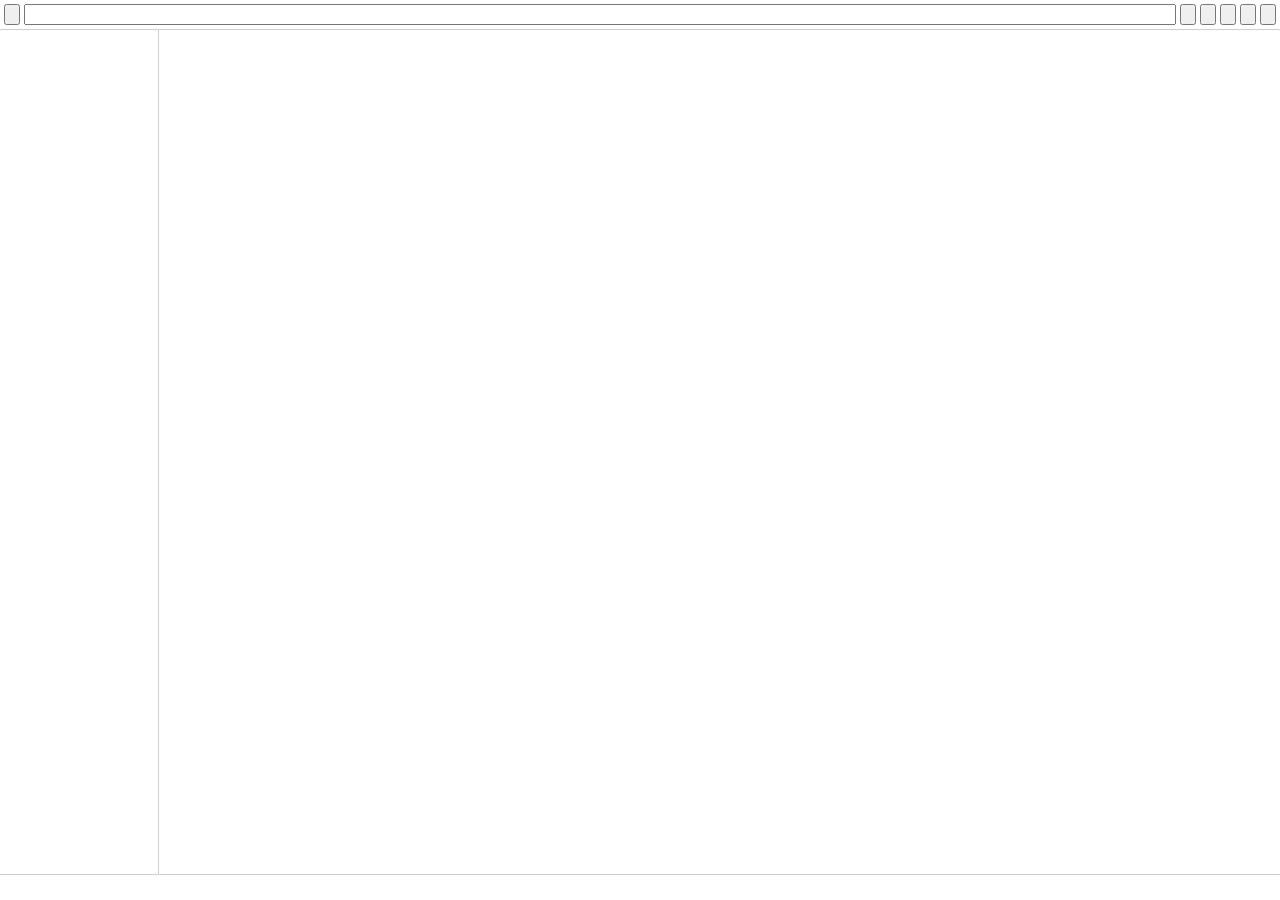
==== public/sys/apps/explorer/index.html @ baab30d3 "v0.2.0" ====
<!doctype html>
<html lang="ja">
<head>
<meta charset="utf-8">
<title>エクスプローラー</title>
<style>
:root { color-scheme: light dark; }
html, body { height: 100%; margin: 0; }
body { display: flex; flex-direction: column; font: 13px system-ui, sans-serif; }
button { font: inherit; display: inline-flex; align-items: center; gap: 6px; cursor: pointer; }
.bar { display: flex; gap: 4px; padding: 4px; border-bottom: 1px solid #8886; }
.bar input { flex: 1; min-width: 0; font: inherit; }
.main { flex: 1; display: flex; min-height: 0; }
#tree { width: 150px; overflow: auto; border-right: 1px solid #8886; padding: 4px; }
#tree div { white-space: nowrap; }
#tree button, .row { border: 0; background: none; color: inherit; }
#tree button { padding: 1px 2px; }
#list { flex: 1; overflow: auto; padding: 4px; }
.row { display: flex; width: 100%; text-align: left; padding: 3px 6px; border-radius: 4px; }
.row.sel { background: #4a90e255; }
.row .sz { margin-left: auto; opacity: .6; }
#msg { padding: 3px 8px; min-height: 1.5em; border-top: 1px solid #8886; }
</style>
</head>
<body>
<div class="bar">
  <button id="up" title="上へ"></button>
  <input id="path" spellcheck="false">
  <button id="mkd" title="新しいフォルダ"></button>
  <button id="mkf" title="新しいファイル"></button>
  <button id="ren" title="名前の変更"></button>
  <button id="del" title="削除"></button>
  <button id="ref" title="更新"></button>
</div>
<div class="main"><div id="tree"></div><div id="list"></div></div>
<div id="msg"></div>
<script>
const $ = (id) => document.getElementById(id);
const ic = TrainOS.icon;
const join = (a, b) => (a === '/' ? '' : a) + '/' + b;
const fmt = (n) => (n == null ? '' : n < 1024 ? n + ' B' : (n / 1024).toFixed(1) + ' KB');
let cwd = '/', sel = null;

const say = (m) => { $('msg').textContent = m || ''; };

// 入力欄をメッセージ欄に出す（prompt は使えないため）
const ask = (label, v) => new Promise((ok) => {
  const m = $('msg');
  m.textContent = label + ' ';
  const i = document.createElement('input');
  i.value = v || '';
  m.append(i);
  i.focus();
  i.select();
  i.onkeydown = (e) => {
    if (e.key === 'Enter') { m.textContent = ''; ok(i.value.trim()); }
    else if (e.key === 'Escape') { m.textContent = ''; ok(null); }
  };
});

async function drawTree() {
  const root = await TrainOS.fs.tree('/');
  const t = $('tree');
  t.replaceChildren();
  (function walk(n, p, d) {
    const row = document.createElement('div');
    row.style.paddingLeft = d * 10 + 'px';
    const b = document.createElement('button');
    b.innerHTML = ic('folder');
    b.append(' ' + (p === '/' ? '/' : n.name));
    b.onclick = () => load(p);
    row.append(b);
    t.append(row);
    for (const c of n.children || []) if (c.isDirectory) walk(c, join(p, c.name), d + 1);
  })(root, '/', 0);
}

const open = (it) => (it.isDirectory
  ? load(join(cwd, it.name))
  : TrainOS.app.openFile(join(cwd, it.name)).catch((e) => say(e.message)));

async function load(p) {
  try {
    const items = await TrainOS.fs.list(p);
    cwd = p; sel = null;
    $('path').value = p;
    TrainOS.app.setTitle(p);
    items.sort((a, b) => (b.isDirectory - a.isDirectory) || a.name.localeCompare(b.name));
    const l = $('list');
    l.replaceChildren();
    for (const it of items) {
      const r = document.createElement('button');
      r.className = 'row';
      r.innerHTML = ic(it.isDirectory ? 'folder' : 'file');
      const nm = document.createElement('span');
      nm.textContent = ' ' + it.name;
      r.append(nm);
      if (!it.isDirectory) {
        const s = document.createElement('span');
        s.className = 'sz';
        s.textContent = fmt(it.size);
        r.append(s);
      }
      r.onclick = () => { sel = it.name; [...l.children].forEach((c) => c.classList.toggle('sel', c === r)); };
      r.ondblclick = () => open(it);
      l.append(r);
    }
    say(items.length + ' 件');
  } catch (e) { say(e.message); }
}

const act = (fn) => async () => {
  try { await fn(); await load(cwd); await drawTree(); } catch (e) { say(e.message); }
};
$('mkd').onclick = act(async () => { const n = await ask('フォルダ名:'); if (n) await TrainOS.fs.mkdir(join(cwd, n)); });
$('mkf').onclick = act(async () => { const n = await ask('ファイル名:'); if (n) await TrainOS.fs.writeFile(join(cwd, n), ''); });
$('ren').onclick = act(async () => {
  if (!sel) return say('選択してください');
  const n = await ask('新しい名前:', sel);
  if (n && n !== sel) await TrainOS.fs.move(join(cwd, sel), join(cwd, n));
});
$('del').onclick = act(async () => {
  if (!sel) return say('選択してください');
  if ((await ask(sel + ' を削除するには y を入力:')) === 'y') await TrainOS.fs.remove(join(cwd, sel));
});
$('ref').onclick = act(async () => {});
$('up').onclick = () => load(cwd.replace(/\/[^/]*$/, '') || '/');
$('path').onkeydown = (e) => { if (e.key === 'Enter') load($('path').value.trim() || '/'); };

for (const [id, name] of [['up', 'arrow-up'], ['mkd', 'folder-plus'], ['mkf', 'file-circle-plus'], ['ren', 'pen'], ['del', 'trash'], ['ref', 'rotate']]) {
  $(id).innerHTML = ic(name);
}

let opened = false;
TrainOS.app.onOpen((p) => { opened = true; load(p); });
drawTree();
setTimeout(() => { if (!opened) load('/usr'); }, 100);
</script>
</body>
</html>
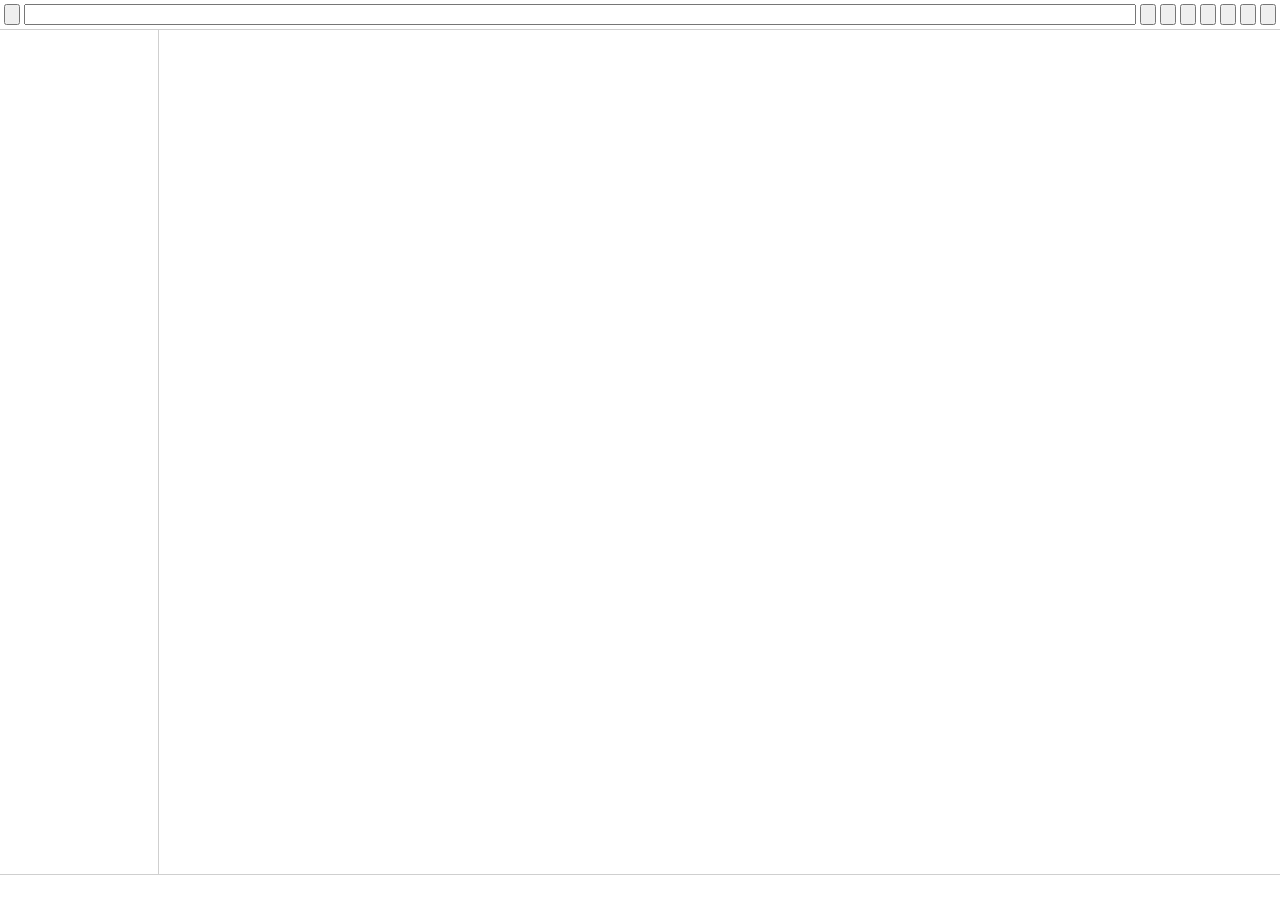
==== commit eb4ffcc7: "v0.6.0" ====
--- a/public/sys/apps/explorer/index.html
+++ b/public/sys/apps/explorer/index.html
@@ -4,22 +4,31 @@
 <meta charset="utf-8">
 <title>エクスプローラー</title>
 <style>
-:root { color-scheme: light dark; }
 html, body { height: 100%; margin: 0; }
-body { display: flex; flex-direction: column; font: 13px system-ui, sans-serif; }
+body { display: flex; flex-direction: column; font-family: var(--font-ui, system-ui, sans-serif); font-size: calc(var(--font-size, 14px) - 1px); user-select: none; }
 button { font: inherit; display: inline-flex; align-items: center; gap: 6px; cursor: pointer; }
+input { font: inherit; user-select: text; }
 .bar { display: flex; gap: 4px; padding: 4px; border-bottom: 1px solid #8886; }
-.bar input { flex: 1; min-width: 0; font: inherit; }
+.bar input { flex: 1; min-width: 0; }
 .main { flex: 1; display: flex; min-height: 0; }
 #tree { width: 150px; overflow: auto; border-right: 1px solid #8886; padding: 4px; }
 #tree div { white-space: nowrap; }
 #tree button, .row { border: 0; background: none; color: inherit; }
-#tree button { padding: 1px 2px; }
-#list { flex: 1; overflow: auto; padding: 4px; }
-.row { display: flex; width: 100%; text-align: left; padding: 3px 6px; border-radius: 4px; }
+#tree button { padding: 1px 2px; border-radius: 4px; }
+#tree button.cur { background: #4a90e233; }
+#list { flex: 1; overflow: auto; padding: 4px; outline: none; }
+.row { display: flex; width: 100%; box-sizing: border-box; text-align: left; padding: 3px 6px; border-radius: 4px; }
 .row.sel { background: #4a90e255; }
+.row.cut { opacity: .5; }
 .row .sz { margin-left: auto; opacity: .6; }
-#msg { padding: 3px 8px; min-height: 1.5em; border-top: 1px solid #8886; }
+.drop { outline: 2px dashed #4a90e2; outline-offset: -2px; background: #4a90e222; }
+#list.drop { outline-offset: -4px; }
+#msg { padding: 3px 8px; min-height: 1.5em; border-top: 1px solid #8886; display: flex; gap: 6px; align-items: center; flex-wrap: wrap; }
+#ctx { position: fixed; z-index: 10; min-width: 170px; padding: 4px; border: 1px solid #8886; border-radius: 6px; background: var(--win-bg, #fff); color: var(--win-fg, #111); box-shadow: 0 4px 16px #0006; }
+#ctx button { display: flex; width: 100%; border: 0; background: none; color: inherit; text-align: left; padding: 4px 8px; border-radius: 4px; }
+#ctx button:hover:not(:disabled) { background: #4a90e255; }
+#ctx button:disabled { opacity: .4; cursor: default; }
+#ctx hr { border: 0; border-top: 1px solid #8886; margin: 4px 0; }
 </style>
 </head>
 <body>
@@ -28,22 +37,36 @@
   <input id="path" spellcheck="false">
   <button id="mkd" title="新しいフォルダ"></button>
   <button id="mkf" title="新しいファイル"></button>
+  <button id="upl" title="アップロード"></button>
+  <button id="dwn" title="ダウンロード"></button>
   <button id="ren" title="名前の変更"></button>
   <button id="del" title="削除"></button>
   <button id="ref" title="更新"></button>
 </div>
-<div class="main"><div id="tree"></div><div id="list"></div></div>
+<div class="main"><div id="tree"></div><div id="list" tabindex="0"></div></div>
 <div id="msg"></div>
+<div id="ctx" hidden></div>
+<input type="file" id="fup" multiple hidden>
+<input type="file" id="fdir" webkitdirectory hidden>
 <script>
 const $ = (id) => document.getElementById(id);
 const ic = TrainOS.icon;
 const join = (a, b) => (a === '/' ? '' : a) + '/' + b;
-const fmt = (n) => (n == null ? '' : n < 1024 ? n + ' B' : (n / 1024).toFixed(1) + ' KB');
-let cwd = '/', sel = null;
+const base = (p) => p.split('/').pop();
+const dirname = (p) => p.replace(/\/[^/]*$/, '') || '/';
+const fmt = (n) => (n == null ? '' : n < 1024 ? n + ' B' : n < 1048576 ? (n / 1024).toFixed(1) + ' KB' : (n / 1048576).toFixed(1) + ' MB');
+const extOf = (n) => { const m = /\.([^./]+)$/.exec(n); return m ? m[1].toLowerCase() : ''; };
+const iconFor = (it) => it.isDirectory ? 'folder'
+  : /^(png|jpe?g|gif|webp|svg|bmp)$/.test(extOf(it.name)) ? 'file-image'
+  : /^(txt|md|log)$/.test(extOf(it.name)) ? 'file-lines' : 'file';
+const MIME = 'application/x-trainos-paths';
+
+let cwd = '/', items = [], sel = new Set(), anchor = null, clip = null, dragging = null;
 
 const say = (m) => { $('msg').textContent = m || ''; };
-
-// 入力欄をメッセージ欄に出す（prompt は使えないため）
+const errMsg = (e) => (e && e.message) || String(e);
+
+// メッセージ欄に入力欄を出す（prompt は使えないため）
 const ask = (label, v) => new Promise((ok) => {
   const m = $('msg');
   m.textContent = label + ' ';
@@ -55,9 +78,37 @@
   i.onkeydown = (e) => {
     if (e.key === 'Enter') { m.textContent = ''; ok(i.value.trim()); }
     else if (e.key === 'Escape') { m.textContent = ''; ok(null); }
+    e.stopPropagation();
   };
 });
 
+// メッセージ欄に「はい / やめる」を出す
+const confirmBar = (label, yes) => new Promise((ok) => {
+  const m = $('msg');
+  m.textContent = label + ' ';
+  const done = (v) => { m.textContent = ''; $('list').focus(); ok(v); };
+  const y = document.createElement('button');
+  y.textContent = yes;
+  y.onclick = () => done(true);
+  const n = document.createElement('button');
+  n.textContent = 'やめる';
+  n.onclick = () => done(false);
+  m.onkeydown = (e) => { if (e.key === 'Escape') done(false); };
+  m.append(y, n);
+  n.focus();
+});
+
+const validName = (n) => !!n && !/[\\/]/.test(n) && n !== '.' && n !== '..';
+
+// 同じ名前があれば「名前 (2).拡張子」にする
+function uniqueName(name, taken) {
+  if (!taken.has(name)) return name;
+  const dot = name.lastIndexOf('.');
+  const stem = dot > 0 ? name.slice(0, dot) : name, ext = dot > 0 ? name.slice(dot) : '';
+  for (let i = 2; ; i++) { const c = stem + ' (' + i + ')' + ext; if (!taken.has(c)) return c; }
+}
+
+/* ---------- ツリー（左） ---------- */
 async function drawTree() {
   const root = await TrainOS.fs.tree('/');
   const t = $('tree');
@@ -68,30 +119,64 @@
     const b = document.createElement('button');
     b.innerHTML = ic('folder');
     b.append(' ' + (p === '/' ? '/' : n.name));
+    b.dataset.path = p;
+    if (p === cwd) b.className = 'cur';
     b.onclick = () => load(p);
+    b.oncontextmenu = (e) => { e.preventDefault(); menuAt(e, [
+      { label: '開く', icon: 'folder-open', fn: () => load(p) },
+      { label: '貼り付け', icon: 'paste', fn: () => paste(p), off: !clip },
+      { label: 'ダウンロード（zip）', icon: 'download', fn: () => download([p]), off: p === '/' },
+    ]); };
+    dropTarget(b, () => p);
     row.append(b);
     t.append(row);
     for (const c of n.children || []) if (c.isDirectory) walk(c, join(p, c.name), d + 1);
   })(root, '/', 0);
 }
 
+/* ---------- 一覧（右） ---------- */
 const open = (it) => (it.isDirectory
   ? load(join(cwd, it.name))
-  : TrainOS.app.openFile(join(cwd, it.name)).catch((e) => say(e.message)));
+  : TrainOS.app.openFile(join(cwd, it.name)).catch((e) => say(errMsg(e))));
+
+function paint() {
+  const cut = new Set(clip && clip.cut ? clip.paths : []);
+  for (const r of $('list').children) {
+    r.classList.toggle('sel', sel.has(r.dataset.name));
+    r.classList.toggle('cut', cut.has(join(cwd, r.dataset.name)));
+  }
+}
+
+function pick(name, e) {
+  const order = items.map((i) => i.name);
+  if (e && e.shiftKey && anchor && order.includes(anchor)) {
+    const a = order.indexOf(anchor), b = order.indexOf(name);
+    sel = new Set(order.slice(Math.min(a, b), Math.max(a, b) + 1));
+  } else if (e && (e.ctrlKey || e.metaKey)) {
+    if (sel.has(name)) sel.delete(name); else sel.add(name);
+    anchor = name;
+  } else {
+    sel = new Set([name]);
+    anchor = name;
+  }
+  paint();
+}
 
 async function load(p) {
   try {
-    const items = await TrainOS.fs.list(p);
-    cwd = p; sel = null;
+    const list = await TrainOS.fs.list(p);
+    cwd = p; sel = new Set(); anchor = null;
     $('path').value = p;
     TrainOS.app.setTitle(p);
-    items.sort((a, b) => (b.isDirectory - a.isDirectory) || a.name.localeCompare(b.name));
+    items = list.sort((a, b) => (b.isDirectory - a.isDirectory) || a.name.localeCompare(b.name));
     const l = $('list');
     l.replaceChildren();
     for (const it of items) {
       const r = document.createElement('button');
       r.className = 'row';
-      r.innerHTML = ic(it.isDirectory ? 'folder' : 'file');
+      r.dataset.name = it.name;
+      r.draggable = true;
+      r.innerHTML = ic(iconFor(it));
       const nm = document.createElement('span');
       nm.textContent = ' ' + it.name;
       r.append(nm);
@@ -101,33 +186,355 @@
         s.textContent = fmt(it.size);
         r.append(s);
       }
-      r.onclick = () => { sel = it.name; [...l.children].forEach((c) => c.classList.toggle('sel', c === r)); };
+      r.onclick = (e) => pick(it.name, e);
       r.ondblclick = () => open(it);
+      r.oncontextmenu = (e) => {
+        e.preventDefault();
+        if (!sel.has(it.name)) pick(it.name);
+        menuAt(e, itemMenu());
+      };
+      r.ondragstart = (e) => {
+        if (!sel.has(it.name)) pick(it.name);
+        dragging = [...sel].map((n) => join(cwd, n));
+        e.dataTransfer.effectAllowed = 'copyMove';
+        e.dataTransfer.setData(MIME, JSON.stringify(dragging));
+        e.dataTransfer.setData('text/plain', dragging.map(base).join('\n'));
+      };
+      r.ondragend = () => { dragging = null; clearDrop(); };
+      if (it.isDirectory) dropTarget(r, () => join(cwd, it.name));
       l.append(r);
     }
+    paint();
+    for (const b of $('tree').querySelectorAll('button')) b.classList.toggle('cur', b.dataset.path === cwd);
     say(items.length + ' 件');
-  } catch (e) { say(e.message); }
-}
-
-const act = (fn) => async () => {
-  try { await fn(); await load(cwd); await drawTree(); } catch (e) { say(e.message); }
+  } catch (e) { say(errMsg(e)); }
+}
+
+const reload = async () => { await load(cwd); await drawTree(); };
+
+/* ---------- 右クリックメニュー ---------- */
+function closeMenu() { $('ctx').hidden = true; }
+
+function menuAt(e, entries) {
+  const m = $('ctx');
+  m.replaceChildren();
+  for (const x of entries) {
+    if (x === '-') { m.append(document.createElement('hr')); continue; }
+    const b = document.createElement('button');
+    b.innerHTML = ic(x.icon || '');
+    b.append(' ' + x.label);
+    b.disabled = !!x.off;
+    b.onclick = () => { closeMenu(); Promise.resolve(x.fn()).catch((err) => say(errMsg(err))); };
+    m.append(b);
+  }
+  m.hidden = false;
+  m.style.left = Math.max(0, Math.min(e.clientX, innerWidth - m.offsetWidth - 2)) + 'px';
+  m.style.top = Math.max(0, Math.min(e.clientY, innerHeight - m.offsetHeight - 2)) + 'px';
+}
+
+const selItems = () => items.filter((i) => sel.has(i.name));
+
+function itemMenu() {
+  const one = sel.size === 1 ? selItems()[0] : null;
+  return [
+    { label: '開く', icon: 'folder-open', fn: () => open(one), off: !one },
+    '-',
+    { label: 'ダウンロード', icon: 'download', fn: () => download([...sel].map((n) => join(cwd, n))) },
+    { label: 'コピー', icon: 'copy', fn: () => setClip(false) },
+    { label: '切り取り', icon: 'scissors', fn: () => setClip(true) },
+    { label: '貼り付け（この中に）', icon: 'paste', fn: () => paste(join(cwd, one.name)), off: !(one && one.isDirectory && clip) },
+    '-',
+    { label: '名前の変更', icon: 'pen', fn: rename, off: !one },
+    { label: '削除', icon: 'trash', fn: remove },
+  ];
+}
+
+function blankMenu() {
+  return [
+    { label: '新しいフォルダ', icon: 'folder-plus', fn: newFolder },
+    { label: '新しいファイル', icon: 'file-circle-plus', fn: newFile },
+    '-',
+    { label: 'ファイルをアップロード', icon: 'upload', fn: () => $('fup').click() },
+    { label: 'フォルダをアップロード', icon: 'upload', fn: () => $('fdir').click() },
+    { label: '貼り付け', icon: 'paste', fn: () => paste(cwd), off: !clip },
+    '-',
+    { label: '更新', icon: 'rotate', fn: reload },
+  ];
+}
+
+$('list').oncontextmenu = (e) => {
+  if (e.target !== $('list')) return;
+  e.preventDefault();
+  sel = new Set(); paint();
+  menuAt(e, blankMenu());
 };
-$('mkd').onclick = act(async () => { const n = await ask('フォルダ名:'); if (n) await TrainOS.fs.mkdir(join(cwd, n)); });
-$('mkf').onclick = act(async () => { const n = await ask('ファイル名:'); if (n) await TrainOS.fs.writeFile(join(cwd, n), ''); });
-$('ren').onclick = act(async () => {
-  if (!sel) return say('選択してください');
-  const n = await ask('新しい名前:', sel);
-  if (n && n !== sel) await TrainOS.fs.move(join(cwd, sel), join(cwd, n));
-});
-$('del').onclick = act(async () => {
-  if (!sel) return say('選択してください');
-  if ((await ask(sel + ' を削除するには y を入力:')) === 'y') await TrainOS.fs.remove(join(cwd, sel));
-});
-$('ref').onclick = act(async () => {});
-$('up').onclick = () => load(cwd.replace(/\/[^/]*$/, '') || '/');
+document.addEventListener('pointerdown', (e) => { if (!$('ctx').contains(e.target)) closeMenu(); }, true);
+window.addEventListener('blur', closeMenu);
+$('list').addEventListener('scroll', closeMenu);
+$('list').addEventListener('pointerdown', (e) => { if (e.target === $('list') && !e.ctrlKey && !e.shiftKey) { sel = new Set(); paint(); } });
+
+/* ---------- 操作 ---------- */
+// 操作して、一覧を読み直す。操作の結果やエラーのメッセージは、読み直しで消さずに残す
+async function run(fn) {
+  say('');
+  let err = null;
+  try { await fn(); } catch (e) { err = errMsg(e); }
+  const note = err || $('msg').textContent;
+  await reload();
+  if (note) say(note);
+}
+
+const newFolder = () => run(async () => {
+  const n = await ask('フォルダ名:');
+  if (!n) return;
+  if (!validName(n)) throw new Error('使えない名前です');
+  await TrainOS.fs.mkdir(join(cwd, n));
+});
+const newFile = () => run(async () => {
+  const n = await ask('ファイル名:');
+  if (!n) return;
+  if (!validName(n)) throw new Error('使えない名前です');
+  await TrainOS.fs.writeFile(join(cwd, n), '');
+});
+const rename = () => run(async () => {
+  if (sel.size !== 1) return say('1つだけ選択してください');
+  const old = [...sel][0];
+  const n = await ask('新しい名前:', old);
+  if (!n || n === old) return;
+  if (!validName(n)) throw new Error('使えない名前です');
+  await TrainOS.fs.move(join(cwd, old), join(cwd, n));
+});
+const remove = () => run(async () => {
+  if (!sel.size) return say('選択してください');
+  const names = [...sel];
+  if (!(await confirmBar((names.length === 1 ? names[0] : names.length + ' 件') + ' を削除しますか？', '削除する'))) return;
+  for (const n of names) await TrainOS.fs.remove(join(cwd, n));
+});
+
+function setClip(cut) {
+  if (!sel.size) return say('選択してください');
+  clip = { paths: [...sel].map((n) => join(cwd, n)), cut };
+  paint();
+  say(clip.paths.length + ' 件を' + (cut ? '切り取りました' : 'コピーしました'));
+}
+
+// paths を destDir に移動またはコピーする。移動で同じ名前があるときは失敗として数える。コピーは名前を変えて残す
+async function transfer(paths, destDir, copy) {
+  const taken = new Set((await TrainOS.fs.list(destDir)).map((i) => i.name));
+  let ok = 0;
+  const errs = [];
+  for (const p of paths) {
+    try {
+      const nm = base(p);
+      if (!copy && dirname(p) === destDir) continue;
+      if (!copy && taken.has(nm)) throw new Error(nm + ': 同じ名前があります');
+      const to = copy ? uniqueName(nm, taken) : nm;
+      if (copy) await TrainOS.fs.copy(p, join(destDir, to)); else await TrainOS.fs.move(p, join(destDir, to));
+      taken.add(to);
+      ok++;
+    } catch (e) { errs.push(errMsg(e)); }
+  }
+  say(ok + ' 件を' + (copy ? 'コピー' : '移動') + 'しました' + (errs.length ? '。失敗: ' + errs.join(' / ') : ''));
+}
+
+const paste = (dest) => run(async () => {
+  if (!clip) return;
+  await transfer(clip.paths, dest, !clip.cut);
+  if (clip.cut) clip = null;
+});
+
+/* ---------- ドラッグ＆ドロップ ---------- */
+function clearDrop() { for (const e of document.querySelectorAll('.drop')) e.classList.remove('drop'); }
+
+const hasFiles = (e) => [...(e.dataTransfer.types || [])].includes('Files');
+const hasPaths = (e) => [...(e.dataTransfer.types || [])].includes(MIME);
+
+function dropTarget(el, dest) {
+  el.addEventListener('dragover', (e) => {
+    if (!hasFiles(e) && !hasPaths(e)) return;
+    e.preventDefault();
+    e.stopPropagation();
+    e.dataTransfer.dropEffect = hasFiles(e) || e.ctrlKey ? 'copy' : 'move';
+    clearDrop();
+    el.classList.add('drop');
+  });
+  el.addEventListener('dragleave', () => el.classList.remove('drop'));
+  el.addEventListener('drop', (e) => { e.stopPropagation(); onDrop(e, dest()); });
+}
+dropTarget($('list'), () => cwd);
+
+async function onDrop(e, dest) {
+  e.preventDefault();
+  clearDrop();
+  const copy = e.ctrlKey;
+  const raw = hasPaths(e) ? e.dataTransfer.getData(MIME) : '';
+  if (raw) { // 別の窓のエクスプローラーから来たものも受け付ける
+    let paths = [];
+    try { paths = JSON.parse(raw); } catch (x) { return; }
+    if (!Array.isArray(paths) || !paths.every((p) => typeof p === 'string' && p.startsWith('/'))) return;
+    dragging = null;
+    return run(() => transfer(paths, dest, copy));
+  }
+  if (hasFiles(e)) {
+    const entries = [...e.dataTransfer.items].map((i) => i.webkitGetAsEntry && i.webkitGetAsEntry()).filter(Boolean);
+    const files = entries.length ? await entriesToFiles(entries) : [...e.dataTransfer.files].map((f) => ({ rel: f.name, file: f }));
+    return run(() => upload(files, dest));
+  }
+}
+
+// フォルダごとドロップされたものを、{ rel: 'a/b.txt', file } か { rel: 'a/空フォルダ', dir: true } の一覧にする
+async function entriesToFiles(entries) {
+  const out = [];
+  const readAll = (reader) => new Promise((ok, ng) => {
+    const all = [];
+    const step = () => reader.readEntries((r) => { if (r.length) { all.push(...r); step(); } else ok(all); }, ng);
+    step();
+  });
+  const walk = async (en, prefix) => {
+    if (en.isFile) out.push({ rel: prefix + en.name, file: await new Promise((ok, ng) => en.file(ok, ng)) });
+    else {
+      out.push({ rel: prefix + en.name, dir: true });
+      for (const c of await readAll(en.createReader())) await walk(c, prefix + en.name + '/');
+    }
+  };
+  for (const en of entries) await walk(en, '');
+  return out;
+}
+
+/* ---------- アップロード ---------- */
+// files: [{ rel, file | dir }]。一番上の名前は、同じ名前があれば (2) を付けて残す（上書きしない）
+async function upload(files, dest) {
+  if (!files.length) return;
+  const taken = new Set((await TrainOS.fs.list(dest)).map((i) => i.name));
+  const top = new Map();
+  const target = (rel) => {
+    const seg = rel.split('/').filter(Boolean);
+    if (!seg.length || seg.some((s) => s === '.' || s === '..')) throw new Error('不正な名前: ' + rel);
+    if (!top.has(seg[0])) { const u = uniqueName(seg[0], taken); taken.add(u); top.set(seg[0], u); }
+    seg[0] = top.get(seg[0]);
+    return join(dest, seg.join('/'));
+  };
+  // フォルダを先に作る（浅い順）
+  const dirs = new Set();
+  for (const f of files) {
+    const p = target(f.rel);
+    if (f.dir) dirs.add(p);
+    else for (let d = dirname(p); d !== dest && d !== '/'; d = dirname(d)) dirs.add(d);
+  }
+  for (const d of [...dirs].sort((a, b) => a.length - b.length)) await TrainOS.fs.mkdir(d);
+  const list = files.filter((f) => !f.dir);
+  let n = 0;
+  const errs = [];
+  for (const f of list) {
+    say('アップロード中 ' + (n + 1) + ' / ' + list.length + ': ' + f.rel);
+    try { await TrainOS.fs.writeFile(target(f.rel), f.file); n++; } catch (e) { errs.push(f.rel + ': ' + errMsg(e)); }
+  }
+  say(n + ' 件をアップロードしました' + (errs.length ? '。失敗: ' + errs.join(' / ') : ''));
+}
+
+$('fup').onchange = () => { const fs = [...$('fup').files].map((f) => ({ rel: f.name, file: f })); $('fup').value = ''; run(() => upload(fs, cwd)); };
+$('fdir').onchange = () => {
+  const fs = [...$('fdir').files].map((f) => ({ rel: f.webkitRelativePath || f.name, file: f }));
+  $('fdir').value = '';
+  run(() => upload(fs, cwd));
+};
+
+/* ---------- ダウンロード ---------- */
+const CRC = (() => { const t = []; for (let n = 0; n < 256; n++) { let c = n; for (let k = 0; k < 8; k++) c = c & 1 ? 0xedb88320 ^ (c >>> 1) : c >>> 1; t[n] = c >>> 0; } return t; })();
+const crc32 = (u8) => { let c = 0xffffffff; for (let i = 0; i < u8.length; i++) c = CRC[(c ^ u8[i]) & 255] ^ (c >>> 8); return (c ^ 0xffffffff) >>> 0; };
+
+// 圧縮なし（store）の zip を作る。files: [{ name, data: Uint8Array }]。名前は UTF-8
+function makeZip(files) {
+  const enc = new TextEncoder(), parts = [], central = [];
+  const d = new Date();
+  const time = (d.getHours() << 11) | (d.getMinutes() << 5) | (d.getSeconds() >> 1);
+  const date = ((d.getFullYear() - 1980) << 9) | ((d.getMonth() + 1) << 5) | d.getDate();
+  let off = 0;
+  for (const f of files) {
+    const nm = enc.encode(f.name), crc = crc32(f.data);
+    const h = new DataView(new ArrayBuffer(30));
+    h.setUint32(0, 0x04034b50, true); h.setUint16(4, 20, true); h.setUint16(6, 0x0800, true); h.setUint16(8, 0, true);
+    h.setUint16(10, time, true); h.setUint16(12, date, true); h.setUint32(14, crc, true);
+    h.setUint32(18, f.data.length, true); h.setUint32(22, f.data.length, true); h.setUint16(26, nm.length, true); h.setUint16(28, 0, true);
+    parts.push(h.buffer, nm, f.data);
+    const c = new DataView(new ArrayBuffer(46));
+    c.setUint32(0, 0x02014b50, true); c.setUint16(4, 20, true); c.setUint16(6, 20, true); c.setUint16(8, 0x0800, true); c.setUint16(10, 0, true);
+    c.setUint16(12, time, true); c.setUint16(14, date, true); c.setUint32(16, crc, true);
+    c.setUint32(20, f.data.length, true); c.setUint32(24, f.data.length, true); c.setUint16(28, nm.length, true);
+    c.setUint32(42, off, true);
+    central.push(c.buffer, nm);
+    off += 30 + nm.length + f.data.length;
+  }
+  const csize = central.reduce((s, b) => s + (b.byteLength !== undefined ? b.byteLength : b.length), 0);
+  const e = new DataView(new ArrayBuffer(22));
+  e.setUint32(0, 0x06054b50, true); e.setUint16(8, files.length, true); e.setUint16(10, files.length, true);
+  e.setUint32(12, csize, true); e.setUint32(16, off, true);
+  return new Blob([...parts, ...central, e.buffer], { type: 'application/zip' });
+}
+
+async function download(paths) {
+  try {
+    if (!paths.length) return say('選択してください');
+    const nodes = await Promise.all(paths.map((p) => TrainOS.fs.tree(p)));
+    if (paths.length === 1 && !nodes[0].isDirectory) {
+      say('ダウンロード中: ' + base(paths[0]));
+      await TrainOS.fs.download(base(paths[0]), await TrainOS.fs.readFile(paths[0]));
+      return say('ダウンロードしました: ' + base(paths[0]));
+    }
+    say('zip を作っています…');
+    const out = [];
+    const walk = async (p, prefix) => {
+      const n = await TrainOS.fs.tree(p);
+      if (n.isDirectory) for (const c of n.children || []) await walk(join(p, c.name), prefix + base(p) + '/');
+      else out.push({ name: prefix + base(p), data: new Uint8Array(await (await TrainOS.fs.readFile(p)).arrayBuffer()) });
+    };
+    for (const p of paths) await walk(p, '');
+    if (!out.length) return say('ファイルがありません（空のフォルダは zip に入りません）');
+    const nm = paths.length === 1 ? base(paths[0]) : 'files';
+    await TrainOS.fs.download(nm + '.zip', makeZip(out));
+    say(out.length + ' 件を ' + nm + '.zip でダウンロードしました');
+  } catch (e) { say(errMsg(e)); }
+}
+
+/* ---------- ボタン・キー ---------- */
+$('mkd').onclick = newFolder;
+$('mkf').onclick = newFile;
+$('upl').onclick = () => $('fup').click();
+$('dwn').onclick = () => download([...sel].map((n) => join(cwd, n)));
+$('ren').onclick = rename;
+$('del').onclick = remove;
+$('ref').onclick = () => run(async () => {});
+$('up').onclick = () => load(dirname(cwd));
 $('path').onkeydown = (e) => { if (e.key === 'Enter') load($('path').value.trim() || '/'); };
 
-for (const [id, name] of [['up', 'arrow-up'], ['mkd', 'folder-plus'], ['mkf', 'file-circle-plus'], ['ren', 'pen'], ['del', 'trash'], ['ref', 'rotate']]) {
+document.addEventListener('keydown', (e) => {
+  if (e.key === 'Escape') closeMenu();
+  if (e.target.tagName === 'INPUT' || e.target.closest('#msg')) return;
+  const mod = e.ctrlKey || e.metaKey, k = e.key.toLowerCase();
+  const move = (d) => {
+    const names = items.map((i) => i.name);
+    if (!names.length) return;
+    const cur = names.indexOf(anchor);
+    const next = names[Math.max(0, Math.min(names.length - 1, cur < 0 ? (d > 0 ? 0 : names.length - 1) : cur + d))];
+    pick(next, { shiftKey: e.shiftKey });
+    const r = [...$('list').children].find((c) => c.dataset.name === next);
+    if (r) r.scrollIntoView({ block: 'nearest' });
+  };
+  if (mod && k === 'a') { sel = new Set(items.map((i) => i.name)); paint(); }
+  else if (mod && k === 'c') setClip(false);
+  else if (mod && k === 'x') setClip(true);
+  else if (mod && k === 'v') paste(cwd);
+  else if (e.key === 'Delete') remove();
+  else if (e.key === 'F2') rename();
+  else if (e.key === 'Enter' && sel.size === 1) open(selItems()[0]);
+  else if (e.key === 'Backspace') load(dirname(cwd));
+  else if (e.key === 'ArrowDown') move(1);
+  else if (e.key === 'ArrowUp') move(-1);
+  else return;
+  e.preventDefault();
+});
+
+for (const [id, name] of [['up', 'arrow-up'], ['mkd', 'folder-plus'], ['mkf', 'file-circle-plus'], ['upl', 'upload'], ['dwn', 'download'], ['ren', 'pen'], ['del', 'trash'], ['ref', 'rotate']]) {
   $(id).innerHTML = ic(name);
 }
 
